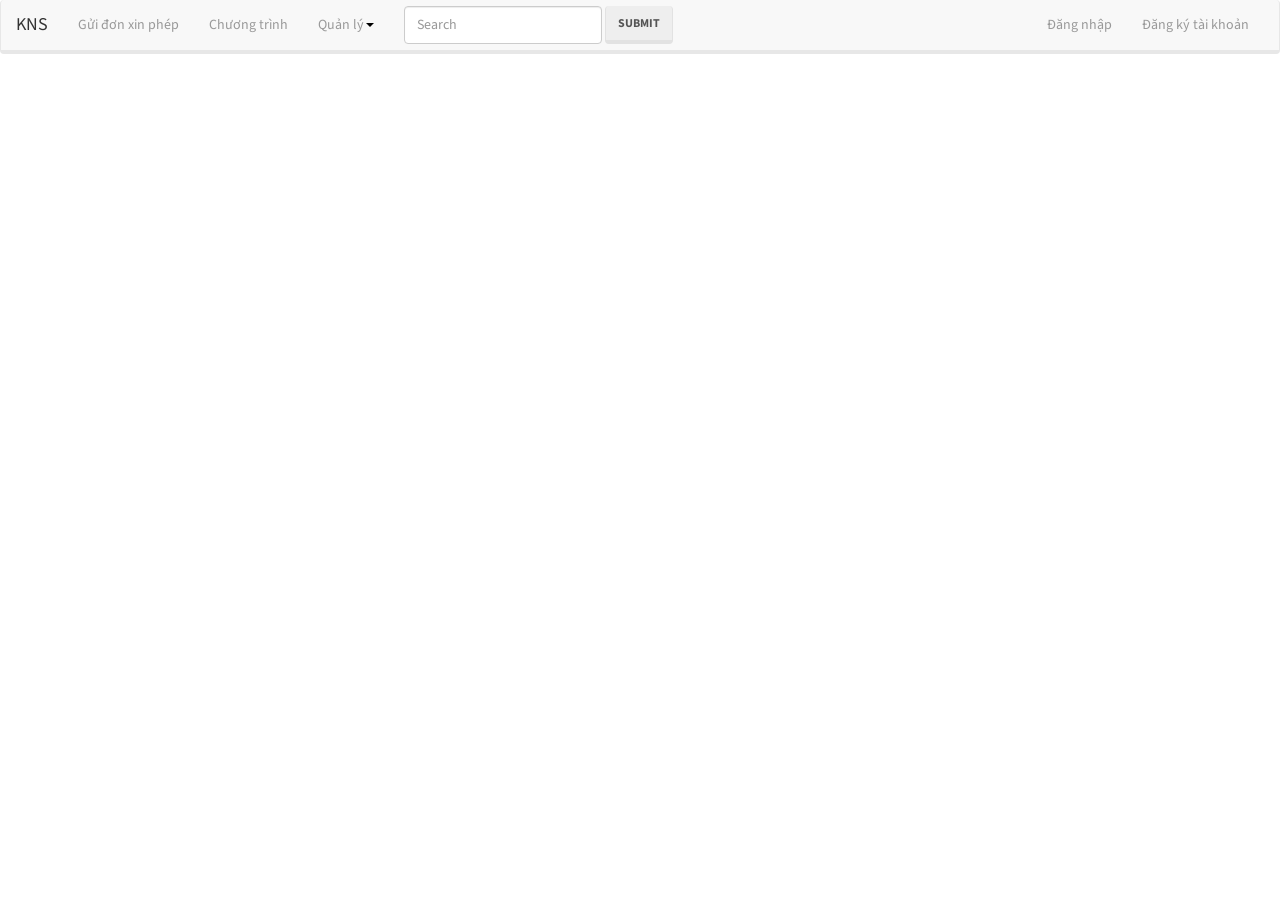
==== Source/Website_KNSER/activity.html @ c9b3a6ab "Chuyển sang SPA + UC Danh sách chương trình 100%" ====
﻿<!DOCTYPE html>
<html data-ng-app="AngularAuthApp">
<head>
    <meta charset="utf-8" />
    <meta name="viewport" content="width=device-width, initial-scale=1.0">
    <title>Quản lý thành viên CLB</title>
    <link href="content/css/bootstrap.css" rel="stylesheet" />
    <link href="content/Site.css" rel="stylesheet" />
    <link href="content/css/loading-bar.min.css" rel="stylesheet" />
    <link href="content/css/bootstrap.min.css" rel="stylesheet" />
    <link href="content/css/font-awesome.min.css" rel="stylesheet" />
    <link href="content/css/social-buttons.css" rel="stylesheet" />
    <script src="scripts/modernizr-2.6.2.js"></script>
    <link href="content/css/bootstrap-datetimepicker.min.css" rel="stylesheet" />
    <link href="content/css/bootstrap-combined.min.css" rel="stylesheet" />
    <script src="scripts/jquery-1.10.2.min.js"></script>
    
</head>


<nav class="navbar navbar-default" data-ng-controller="indexController">
    <div class="container-fluid">
        <div class="navbar-header">
            <button type="button" class="navbar-toggle collapsed" data-toggle="collapse" data-target="#bs-example-navbar-collapse-1">
                <span class="sr-only">Toggle navigation</span>
                <span class="icon-bar"></span>
                <span class="icon-bar"></span>
                <span class="icon-bar"></span>
            </button>
            <a class="navbar-brand" href="activity.html">KNS</a>
        </div>

        <div class="collapse navbar-collapse" id="bs-example-navbar-collapse-1">
            <ul class="nav navbar-nav" id="navigation-bar">
                <li class="" id="gui-don-xin-phep"><a href="#/user/request">Gửi đơn xin phép<span class="sr-only">(current)</span></a></li>
                <li class=""><a href="#/user/event">Chương trình</a></li>
                <li class="dropdown">
                    <a href="" class="dropdown-toggle" data-toggle="dropdown" role="button" aria-expanded="false">Quản lý<span class="caret"></span></a>
                    <ul class="dropdown-menu" role="menu">
                        <li><a href="#/user/rss">Chương trình | Sự kiện khác</a></li>
                        <li><a href="#/user/event">Chương trình CLB</a></li>
                        <li><a href="#/user/member">Quản lý thành viên</a></li>
                        <li class="divider"></li>
                        <li><a href="#/admin/IndexRequest">Quản lý đơn từ</a></li>
                        <li class="divider"></li>
                        <li><a href="#">One more separated link</a></li>
                    </ul>
                </li>
            </ul>
            <form class="navbar-form navbar-left" role="search">
                <div class="form-group">
                    <input type="text" class="form-control" placeholder="Search">
                </div>
                <button type="submit" class="btn btn-default">Submit</button>
            </form>
            <ul class="nav navbar-nav navbar-right">
                <li data-ng-hide="authentication.isAuth"> <a href="#/login">Đăng nhập</a></li>
                <li data-ng-hide="authentication.isAuth"> <a href="#/signup">Đăng ký tài khoản</a></li>
                <li data-ng-hide="!authentication.isAuth"><a href="#">Chào mừng {{authentication.userName}}!</a></li>
                <li data-ng-hide="!authentication.isAuth"><a href="" data-ng-click="logOut()">Đăng xuất</a></li>
            </ul>
        </div>
    </div>
</nav>
<body>
    <div class="body-content" data-ng-view="">
        <hr />
        <footer>
            <div id="footer">
                <div class="container">
                    <div class="row">
                        <div class="col-md-6">
                            <p class="text-muted">Created by <a target="_blank" href="https://www.facebook.com/kynangsong.org/?fref=ts">KNSERS</a></p>
                        </div>
                        <div class="col-md-6">
                            <p class="text-muted">Developed Team: <a target="_blank" href="#">KNSER</a></p>
                        </div>
                    </div>
                </div>
            </div>
        </footer>
    </div>
    <script src="scripts/angular.min.js"></script>
    <script src="scripts/angular.js"></script>
    <script src="scripts/angular-local-storage.min.js"></script>
    <script src="scripts/angular-route.min.js"></script>


    <script src="scripts/bootstrap-datetimepicker.js"></script>
    <script src="scripts/bootstrap.min.js"></script>
    <script src="scripts/loading-bar.min.js"></script>

   
    <!--<script>
        $('#navigation-bar').on('click', 'li', function () {
            $('#navigation-bar li.active').removeClass('active');
            alert("change");
            $(this).addClass('active');
        });
    </script>-->



    <!--Load main scripts-->
    <script src="app/app.js?v=2"></script>


    <!-- Load services -->
    <script src="app/services/authInterceptorService.js?v=2"></script>
    <script src="app/services/authService.js?v=2"></script>
    <script src="app/services/ordersService.js?v=2"></script>
    <script src="app/services/tokensManagerService.js?v=2"></script>

    <!--Load controllers-->
    <script src="app/controllers/indexController.js?v=2"></script>
    <script src="app/controllers/homeController.js?v=2"></script>
    <script src="app/controllers/loginController.js?v=2"></script>
    <script src="app/controllers/signupController.js?v=2"></script>
    <script src="app/controllers/ordersController.js?v=2"></script>
    <script src="app/controllers/refreshController.js?v=2"></script>
    <script src="app/controllers/tokensManagerController.js?v=2"></script>
    <script src="app/controllers/associateController.js?v=2"></script>
    <script src="app/controllers/lettersController.js?v=2"></script>
    <script src="app/controllers/requestsController.js"></script>
    <script src="app/controllers/rsseventController.js"></script>
    <script src="app/controllers/eventsController.js"></script>
</body>
</html>
---- Source/Website_KNSER/content/Site.css ----
﻿body {
    padding-top: 0px;
    padding-bottom: 20px;
}

/* Set padding to keep content from hitting the edges */
.body-content {
    padding-left: 15px;
    padding-right: 15px;
}

/* Set width on the form input elements since they're 100% wide by default */
input,
select,
textarea {
    max-width: 280px;
}
---- Source/Website_KNSER/content/css/loading-bar.min.css ----
/*! 
 * angular-loading-bar v0.3.0
 * https://chieffancypants.github.io/angular-loading-bar
 * Copyright (c) 2014 Wes Cruver
 * License: MIT
 */

#loading-bar,#loading-bar-spinner{pointer-events:none;-webkit-pointer-events:none;-webkit-transition:350ms linear all;-moz-transition:350ms linear all;-o-transition:350ms linear all;transition:350ms linear all}#loading-bar.ng-enter,#loading-bar.ng-leave.ng-leave-active,#loading-bar-spinner.ng-enter,#loading-bar-spinner.ng-leave.ng-leave-active{opacity:0}#loading-bar.ng-enter.ng-enter-active,#loading-bar.ng-leave,#loading-bar-spinner.ng-enter.ng-enter-active,#loading-bar-spinner.ng-leave{opacity:1}#loading-bar .bar{-webkit-transition:width 350ms;-moz-transition:width 350ms;-o-transition:width 350ms;transition:width 350ms;background:#29d;position:fixed;z-index:2000;top:0;left:0;width:100%;height:2px}#loading-bar .peg{display:block;position:absolute;right:0;width:100px;height:100%;box-shadow:0 0 10px #29d,0 0 5px #29d;opacity:1;-webkit-transform:rotate(3deg) translate(0px,-4px);-moz-transform:rotate(3deg) translate(0px,-4px);-ms-transform:rotate(3deg) translate(0px,-4px);-o-transform:rotate(3deg) translate(0px,-4px);transform:rotate(3deg) translate(0px,-4px)}#loading-bar-spinner{display:block;position:fixed;z-index:100;top:10px;left:10px}#loading-bar-spinner .spinner-icon{width:14px;height:14px;border:solid 2px transparent;border-top-color:#29d;border-left-color:#29d;border-radius:10px;-webkit-animation:loading-bar-spinner 400ms linear infinite;-moz-animation:loading-bar-spinner 400ms linear infinite;-ms-animation:loading-bar-spinner 400ms linear infinite;-o-animation:loading-bar-spinner 400ms linear infinite;animation:loading-bar-spinner 400ms linear infinite}@-webkit-keyframes loading-bar-spinner{0%{-webkit-transform:rotate(0deg);transform:rotate(0deg)}100%{-webkit-transform:rotate(360deg);transform:rotate(360deg)}}@-moz-keyframes loading-bar-spinner{0%{-moz-transform:rotate(0deg);transform:rotate(0deg)}100%{-moz-transform:rotate(360deg);transform:rotate(360deg)}}@-o-keyframes loading-bar-spinner{0%{-o-transform:rotate(0deg);transform:rotate(0deg)}100%{-o-transform:rotate(360deg);transform:rotate(360deg)}}@-ms-keyframes loading-bar-spinner{0%{-ms-transform:rotate(0deg);transform:rotate(0deg)}100%{-ms-transform:rotate(360deg);transform:rotate(360deg)}}@keyframes loading-bar-spinner{0%{transform:rotate(0deg);transform:rotate(0deg)}100%{transform:rotate(360deg);transform:rotate(360deg)}}
---- Source/Website_KNSER/content/css/social-buttons.css ----
/*!
 * Social Buttons for Twitter Bootstrap v1.0.0
 *
 * Copyright 2013 Adam Neumann
 * Licensed under the Apache License v2.0
 * http://www.apache.org/licenses/LICENSE-2.0
 */

.btn-facebook {
  color: #ffffff;
  text-shadow: 0 -1px 0 rgba(0, 0, 0, 0.25);
  background-color: #2b4b90;
  *background-color: #133783;
  background-image: -moz-linear-gradient(top, #3b5998, #133783);
  background-image: -webkit-gradient(linear, 0 0, 0 100%, from(#3b5998), to(#133783));
  background-image: -webkit-linear-gradient(top, #3b5998, #133783);
  background-image: -o-linear-gradient(top, #3b5998, #133783);
  background-image: linear-gradient(to bottom, #3b5998, #133783);
  background-repeat: repeat-x;
  border-color: #133783 #133783 #091b40;
  border-color: rgba(0, 0, 0, 0.1) rgba(0, 0, 0, 0.1) rgba(0, 0, 0, 0.25);
  filter: progid:DXImageTransform.Microsoft.gradient(startColorstr='#ff3b5998', endColorstr='#ff133783', GradientType=0);
  filter: progid:DXImageTransform.Microsoft.gradient(enabled=false);
}

.btn-facebook:hover,
.btn-facebook:focus,
.btn-facebook:active,
.btn-facebook.active,
.btn-facebook.disabled,
.btn-facebook[disabled] {
  color: #ffffff;
  background-color: #133783;
  *background-color: #102e6d;
}

.btn-facebook:active,
.btn-facebook.active {
  background-color: #0d2456 \9;
}

.btn-twitter {
  color: #ffffff;
  text-shadow: 0 -1px 0 rgba(0, 0, 0, 0.25);
  background-color: #1c95d0;
  *background-color: #0271bf;
  background-image: -moz-linear-gradient(top, #2daddc, #0271bf);
  background-image: -webkit-gradient(linear, 0 0, 0 100%, from(#2daddc), to(#0271bf));
  background-image: -webkit-linear-gradient(top, #2daddc, #0271bf);
  background-image: -o-linear-gradient(top, #2daddc, #0271bf);
  background-image: linear-gradient(to bottom, #2daddc, #0271bf);
  background-repeat: repeat-x;
  border-color: #0271bf #0271bf #014473;
  border-color: rgba(0, 0, 0, 0.1) rgba(0, 0, 0, 0.1) rgba(0, 0, 0, 0.25);
  filter: progid:DXImageTransform.Microsoft.gradient(startColorstr='#ff2daddc', endColorstr='#ff0271bf', GradientType=0);
  filter: progid:DXImageTransform.Microsoft.gradient(enabled=false);
}

.btn-twitter:hover,
.btn-twitter:focus,
.btn-twitter:active,
.btn-twitter.active,
.btn-twitter.disabled,
.btn-twitter[disabled] {
  color: #ffffff;
  background-color: #0271bf;
  *background-color: #0262a6;
}

.btn-twitter:active,
.btn-twitter.active {
  background-color: #01538d \9;
}

.btn-github {
  color: #000000;
  text-shadow: 0 0.7px 0 rgba(0, 0, 0, 0.1);
  background-color: #f2f2f2;
  *background-color: #e6e6e6;
  background-image: -moz-linear-gradient(top, #fafafa, #e6e6e6);
  background-image: -webkit-gradient(linear, 0 0, 0 100%, from(#fafafa), to(#e6e6e6));
  background-image: -webkit-linear-gradient(top, #fafafa, #e6e6e6);
  background-image: -o-linear-gradient(top, #fafafa, #e6e6e6);
  background-image: linear-gradient(to bottom, #fafafa, #e6e6e6);
  background-repeat: repeat-x;
  border-color: #e6e6e6 #e6e6e6 #c0c0c0;
  border-color: rgba(0, 0, 0, 0.1) rgba(0, 0, 0, 0.1) rgba(0, 0, 0, 0.25);
  filter: progid:DXImageTransform.Microsoft.gradient(startColorstr='#fffafafa', endColorstr='#ffe6e6e6', GradientType=0);
  filter: progid:DXImageTransform.Microsoft.gradient(enabled=false);
}

.btn-github:hover,
.btn-github:focus,
.btn-github:active,
.btn-github.active,
.btn-github.disabled,
.btn-github[disabled] {
  color: #000000;
  background-color: #e6e6e6;
  *background-color: #d9d9d9;
}

.btn-github:active,
.btn-github.active {
  background-color: #cdcdcd \9;
}

.btn-pinterest {
  color: #ffffff;
  text-shadow: 0 -1px 0 rgba(0, 0, 0, 0.25);
  background-color: #c51e25;
  *background-color: #ab171e;
  background-image: -moz-linear-gradient(top, #d62229, #ab171e);
  background-image: -webkit-gradient(linear, 0 0, 0 100%, from(#d62229), to(#ab171e));
  background-image: -webkit-linear-gradient(top, #d62229, #ab171e);
  background-image: -o-linear-gradient(top, #d62229, #ab171e);
  background-image: linear-gradient(to bottom, #d62229, #ab171e);
  background-repeat: repeat-x;
  border-color: #ab171e #ab171e #680e12;
  border-color: rgba(0, 0, 0, 0.1) rgba(0, 0, 0, 0.1) rgba(0, 0, 0, 0.25);
  filter: progid:DXImageTransform.Microsoft.gradient(startColorstr='#ffd62229', endColorstr='#ffab171e', GradientType=0);
  filter: progid:DXImageTransform.Microsoft.gradient(enabled=false);
}

.btn-pinterest:hover,
.btn-pinterest:focus,
.btn-pinterest:active,
.btn-pinterest.active,
.btn-pinterest.disabled,
.btn-pinterest[disabled] {
  color: #ffffff;
  background-color: #ab171e;
  *background-color: #95141a;
}

.btn-pinterest:active,
.btn-pinterest.active {
  background-color: #7e1116 \9;
}

.btn-linkedin {
  color: #ffffff;
  text-shadow: 0 -1px 0 rgba(0, 0, 0, 0.25);
  background-color: #60a9ce;
  *background-color: #4393bb;
  background-image: -moz-linear-gradient(top, #73b8db, #4393bb);
  background-image: -webkit-gradient(linear, 0 0, 0 100%, from(#73b8db), to(#4393bb));
  background-image: -webkit-linear-gradient(top, #73b8db, #4393bb);
  background-image: -o-linear-gradient(top, #73b8db, #4393bb);
  background-image: linear-gradient(to bottom, #73b8db, #4393bb);
  background-repeat: repeat-x;
  border-color: #4393bb #4393bb #2f6783;
  border-color: rgba(0, 0, 0, 0.1) rgba(0, 0, 0, 0.1) rgba(0, 0, 0, 0.25);
  filter: progid:DXImageTransform.Microsoft.gradient(startColorstr='#ff73b8db', endColorstr='#ff4393bb', GradientType=0);
  filter: progid:DXImageTransform.Microsoft.gradient(enabled=false);
}

.btn-linkedin:hover,
.btn-linkedin:focus,
.btn-linkedin:active,
.btn-linkedin.active,
.btn-linkedin.disabled,
.btn-linkedin[disabled] {
  color: #ffffff;
  background-color: #4393bb;
  *background-color: #3c84a8;
}

.btn-linkedin:active,
.btn-linkedin.active {
  background-color: #367595 \9;
}

.btn-google-plus {
  color: #ffffff;
  text-shadow: 0 -1px 0 rgba(0, 0, 0, 0.25);
  background-color: #d34332;
  *background-color: #c53727;
  background-image: -moz-linear-gradient(top, #dd4b39, #c53727);
  background-image: -webkit-gradient(linear, 0 0, 0 100%, from(#dd4b39), to(#c53727));
  background-image: -webkit-linear-gradient(top, #dd4b39, #c53727);
  background-image: -o-linear-gradient(top, #dd4b39, #c53727);
  background-image: linear-gradient(to bottom, #dd4b39, #c53727);
  background-repeat: repeat-x;
  border-color: #c53727 #c53727 #85251a;
  border-color: rgba(0, 0, 0, 0.1) rgba(0, 0, 0, 0.1) rgba(0, 0, 0, 0.25);
  filter: progid:DXImageTransform.Microsoft.gradient(startColorstr='#ffdd4b39', endColorstr='#ffc53727', GradientType=0);
  filter: progid:DXImageTransform.Microsoft.gradient(enabled=false);
}

.btn-google-plus:hover,
.btn-google-plus:focus,
.btn-google-plus:active,
.btn-google-plus.active,
.btn-google-plus.disabled,
.btn-google-plus[disabled] {
  color: #ffffff;
  background-color: #c53727;
  *background-color: #b03123;
}

.btn-google-plus:active,
.btn-google-plus.active {
  background-color: #9a2b1f \9;
}

.btn-instagram {
  color: #ffffff;
  text-shadow: 0 -1px 0 rgba(0, 0, 0, 0.25);
  background-color: #5c88ab;
  *background-color: #3f729b;
  background-image: -moz-linear-gradient(top, #6f97b6, #3f729b);
  background-image: -webkit-gradient(linear, 0 0, 0 100%, from(#6f97b6), to(#3f729b));
  background-image: -webkit-linear-gradient(top, #6f97b6, #3f729b);
  background-image: -o-linear-gradient(top, #6f97b6, #3f729b);
  background-image: linear-gradient(to bottom, #6f97b6, #3f729b);
  background-repeat: repeat-x;
  border-color: #3f729b #3f729b #294a65;
  border-color: rgba(0, 0, 0, 0.1) rgba(0, 0, 0, 0.1) rgba(0, 0, 0, 0.25);
  filter: progid:DXImageTransform.Microsoft.gradient(startColorstr='#ff6f97b6', endColorstr='#ff3f729b', GradientType=0);
  filter: progid:DXImageTransform.Microsoft.gradient(enabled=false);
}

.btn-instagram:hover,
.btn-instagram:focus,
.btn-instagram:active,
.btn-instagram.active,
.btn-instagram.disabled,
.btn-instagram[disabled] {
  color: #ffffff;
  background-color: #3f729b;
  *background-color: #386589;
}

.btn-instagram:active,
.btn-instagram.active {
  background-color: #305777 \9;
}

.btn-dropbox {
  color: #ffffff;
  text-shadow: 0 -1px 0 rgba(0, 0, 0, 0.25);
  background-color: #2e95e0;
  *background-color: #2181cf;
  background-image: -moz-linear-gradient(top, #37a3eb, #2181cf);
  background-image: -webkit-gradient(linear, 0 0, 0 100%, from(#37a3eb), to(#2181cf));
  background-image: -webkit-linear-gradient(top, #37a3eb, #2181cf);
  background-image: -o-linear-gradient(top, #37a3eb, #2181cf);
  background-image: linear-gradient(to bottom, #37a3eb, #2181cf);
  background-repeat: repeat-x;
  border-color: #2181cf #2181cf #16588d;
  border-color: rgba(0, 0, 0, 0.1) rgba(0, 0, 0, 0.1) rgba(0, 0, 0, 0.25);
  filter: progid:DXImageTransform.Microsoft.gradient(startColorstr='#ff37a3eb', endColorstr='#ff2181cf', GradientType=0);
  filter: progid:DXImageTransform.Microsoft.gradient(enabled=false);
}

.btn-dropbox:hover,
.btn-dropbox:focus,
.btn-dropbox:active,
.btn-dropbox.active,
.btn-dropbox.disabled,
.btn-dropbox[disabled] {
  color: #ffffff;
  background-color: #2181cf;
  *background-color: #1d73b9;
}

.btn-dropbox:active,
.btn-dropbox.active {
  background-color: #1a66a3 \9;
}

.btn-bitbucket {
  color: #ffffff;
  text-shadow: 0 -1px 0 rgba(0, 0, 0, 0.25);
  background-color: #285991;
  *background-color: #205081;
  background-image: -moz-linear-gradient(top, #2d5f9c, #205081);
  background-image: -webkit-gradient(linear, 0 0, 0 100%, from(#2d5f9c), to(#205081));
  background-image: -webkit-linear-gradient(top, #2d5f9c, #205081);
  background-image: -o-linear-gradient(top, #2d5f9c, #205081);
  background-image: linear-gradient(to bottom, #2d5f9c, #205081);
  background-repeat: repeat-x;
  border-color: #205081 #205081 #112a44;
  border-color: rgba(0, 0, 0, 0.1) rgba(0, 0, 0, 0.1) rgba(0, 0, 0, 0.25);
  filter: progid:DXImageTransform.Microsoft.gradient(startColorstr='#ff2d5f9c', endColorstr='#ff205081', GradientType=0);
  filter: progid:DXImageTransform.Microsoft.gradient(enabled=false);
}

.btn-bitbucket:hover,
.btn-bitbucket:focus,
.btn-bitbucket:active,
.btn-bitbucket.active,
.btn-bitbucket.disabled,
.btn-bitbucket[disabled] {
  color: #ffffff;
  background-color: #205081;
  *background-color: #1b436d;
}

.btn-bitbucket:active,
.btn-bitbucket.active {
  background-color: #163758 \9;
}

.btn-dribbble {
  color: #ffffff;
  text-shadow: 0 -1px 0 rgba(0, 0, 0, 0.25);
  background-color: #de447f;
  *background-color: #cb396f;
  background-image: -moz-linear-gradient(top, #ea4c89, #cb396f);
  background-image: -webkit-gradient(linear, 0 0, 0 100%, from(#ea4c89), to(#cb396f));
  background-image: -webkit-linear-gradient(top, #ea4c89, #cb396f);
  background-image: -o-linear-gradient(top, #ea4c89, #cb396f);
  background-image: linear-gradient(to bottom, #ea4c89, #cb396f);
  background-repeat: repeat-x;
  border-color: #cb396f #cb396f #91264e;
  border-color: rgba(0, 0, 0, 0.1) rgba(0, 0, 0, 0.1) rgba(0, 0, 0, 0.25);
  filter: progid:DXImageTransform.Microsoft.gradient(startColorstr='#ffea4c89', endColorstr='#ffcb396f', GradientType=0);
  filter: progid:DXImageTransform.Microsoft.gradient(enabled=false);
}

.btn-dribbble:hover,
.btn-dribbble:focus,
.btn-dribbble:active,
.btn-dribbble.active,
.btn-dribbble.disabled,
.btn-dribbble[disabled] {
  color: #ffffff;
  background-color: #cb396f;
  *background-color: #ba3163;
}

.btn-dribbble:active,
.btn-dribbble.active {
  background-color: #a62b59 \9;
}

.btn-flickr {
  color: #ffffff;
  text-shadow: 0 -1px 0 rgba(0, 0, 0, 0.25);
  background-color: #f63198;
  *background-color: #ff0084;
  background-image: -moz-linear-gradient(top, #f051a5, #ff0084);
  background-image: -webkit-gradient(linear, 0 0, 0 100%, from(#f051a5), to(#ff0084));
  background-image: -webkit-linear-gradient(top, #f051a5, #ff0084);
  background-image: -o-linear-gradient(top, #f051a5, #ff0084);
  background-image: linear-gradient(to bottom, #f051a5, #ff0084);
  background-repeat: repeat-x;
  border-color: #ff0084 #ff0084 #b3005c;
  border-color: rgba(0, 0, 0, 0.1) rgba(0, 0, 0, 0.1) rgba(0, 0, 0, 0.25);
  filter: progid:DXImageTransform.Microsoft.gradient(startColorstr='#fff051a5', endColorstr='#ffff0084', GradientType=0);
  filter: progid:DXImageTransform.Microsoft.gradient(enabled=false);
}

.btn-flickr:hover,
.btn-flickr:focus,
.btn-flickr:active,
.btn-flickr.active,
.btn-flickr.disabled,
.btn-flickr[disabled] {
  color: #ffffff;
  background-color: #ff0084;
  *background-color: #e60077;
}

.btn-flickr:active,
.btn-flickr.active {
  background-color: #cc006a \9;
}

.btn-foursquare {
  color: #ffffff;
  text-shadow: 0 -1px 0 rgba(0, 0, 0, 0.25);
  background-color: #079dcd;
  *background-color: #0072b1;
  background-image: -moz-linear-gradient(top, #0cbadf, #0072b1);
  background-image: -webkit-gradient(linear, 0 0, 0 100%, from(#0cbadf), to(#0072b1));
  background-image: -webkit-linear-gradient(top, #0cbadf, #0072b1);
  background-image: -o-linear-gradient(top, #0cbadf, #0072b1);
  background-image: linear-gradient(to bottom, #0cbadf, #0072b1);
  background-repeat: repeat-x;
  border-color: #0072b1 #0072b1 #004165;
  border-color: rgba(0, 0, 0, 0.1) rgba(0, 0, 0, 0.1) rgba(0, 0, 0, 0.25);
  filter: progid:DXImageTransform.Microsoft.gradient(startColorstr='#ff0cbadf', endColorstr='#ff0072b1', GradientType=0);
  filter: progid:DXImageTransform.Microsoft.gradient(enabled=false);
}

.btn-foursquare:hover,
.btn-foursquare:focus,
.btn-foursquare:active,
.btn-foursquare.active,
.btn-foursquare.disabled,
.btn-foursquare[disabled] {
  color: #ffffff;
  background-color: #0072b1;
  *background-color: #006298;
}

.btn-foursquare:active,
.btn-foursquare.active {
  background-color: #00517e \9;
}

.btn-renren {
  color: #ffffff;
  text-shadow: 0 -1px 0 rgba(0, 0, 0, 0.25);
  background-color: #3773ab;
  *background-color: #33669a;
  background-image: -moz-linear-gradient(top, #397cb6, #33669a);
  background-image: -webkit-gradient(linear, 0 0, 0 100%, from(#397cb6), to(#33669a));
  background-image: -webkit-linear-gradient(top, #397cb6, #33669a);
  background-image: -o-linear-gradient(top, #397cb6, #33669a);
  background-image: linear-gradient(to bottom, #397cb6, #33669a);
  background-repeat: repeat-x;
  border-color: #33669a #33669a #204061;
  border-color: rgba(0, 0, 0, 0.1) rgba(0, 0, 0, 0.1) rgba(0, 0, 0, 0.25);
  filter: progid:DXImageTransform.Microsoft.gradient(startColorstr='#ff397cb6', endColorstr='#ff33669a', GradientType=0);
  filter: progid:DXImageTransform.Microsoft.gradient(enabled=false);
}

.btn-renren:hover,
.btn-renren:focus,
.btn-renren:active,
.btn-renren.active,
.btn-renren.disabled,
.btn-renren[disabled] {
  color: #ffffff;
  background-color: #33669a;
  *background-color: #2d5987;
}

.btn-renren:active,
.btn-renren.active {
  background-color: #264d74 \9;
}

.btn-skype {
  color: #ffffff;
  text-shadow: 0 -1px 0 rgba(0, 0, 0, 0.25);
  background-color: #43bbe8;
  *background-color: #00aff0;
  background-image: -moz-linear-gradient(top, #70c3e2, #00aff0);
  background-image: -webkit-gradient(linear, 0 0, 0 100%, from(#70c3e2), to(#00aff0));
  background-image: -webkit-linear-gradient(top, #70c3e2, #00aff0);
  background-image: -o-linear-gradient(top, #70c3e2, #00aff0);
  background-image: linear-gradient(to bottom, #70c3e2, #00aff0);
  background-repeat: repeat-x;
  border-color: #00aff0 #00aff0 #0077a3;
  border-color: rgba(0, 0, 0, 0.1) rgba(0, 0, 0, 0.1) rgba(0, 0, 0, 0.25);
  filter: progid:DXImageTransform.Microsoft.gradient(startColorstr='#ff70c3e2', endColorstr='#ff00aff0', GradientType=0);
  filter: progid:DXImageTransform.Microsoft.gradient(enabled=false);
}

.btn-skype:hover,
.btn-skype:focus,
.btn-skype:active,
.btn-skype.active,
.btn-skype.disabled,
.btn-skype[disabled] {
  color: #ffffff;
  background-color: #00aff0;
  *background-color: #009cd7;
}

.btn-skype:active,
.btn-skype.active {
  background-color: #008abd \9;
}

.btn-stackexchange {
  color: #ffffff;
  text-shadow: 0 -1px 0 rgba(0, 0, 0, 0.25);
  background-color: #3a70b0;
  *background-color: #185397;
  background-image: -moz-linear-gradient(top, #5184c1, #185397);
  background-image: -webkit-gradient(linear, 0 0, 0 100%, from(#5184c1), to(#185397));
  background-image: -webkit-linear-gradient(top, #5184c1, #185397);
  background-image: -o-linear-gradient(top, #5184c1, #185397);
  background-image: linear-gradient(to bottom, #5184c1, #185397);
  background-repeat: repeat-x;
  border-color: #185397 #185397 #0e2f55;
  border-color: rgba(0, 0, 0, 0.1) rgba(0, 0, 0, 0.1) rgba(0, 0, 0, 0.25);
  filter: progid:DXImageTransform.Microsoft.gradient(startColorstr='#ff5184c1', endColorstr='#ff185397', GradientType=0);
  filter: progid:DXImageTransform.Microsoft.gradient(enabled=false);
}

.btn-stackexchange:hover,
.btn-stackexchange:focus,
.btn-stackexchange:active,
.btn-stackexchange.active,
.btn-stackexchange.disabled,
.btn-stackexchange[disabled] {
  color: #ffffff;
  background-color: #185397;
  *background-color: #154781;
}

.btn-stackexchange:active,
.btn-stackexchange.active {
  background-color: #113b6b \9;
}

.btn-trello {
  color: #ffffff;
  text-shadow: 0 -1px 0 rgba(0, 0, 0, 0.25);
  background-color: #438ab4;
  *background-color: #27709b;
  background-image: -moz-linear-gradient(top, #569cc4, #27709b);
  background-image: -webkit-gradient(linear, 0 0, 0 100%, from(#569cc4), to(#27709b));
  background-image: -webkit-linear-gradient(top, #569cc4, #27709b);
  background-image: -o-linear-gradient(top, #569cc4, #27709b);
  background-image: linear-gradient(to bottom, #569cc4, #27709b);
  background-repeat: repeat-x;
  border-color: #27709b #27709b #18445e;
  border-color: rgba(0, 0, 0, 0.1) rgba(0, 0, 0, 0.1) rgba(0, 0, 0, 0.25);
  filter: progid:DXImageTransform.Microsoft.gradient(startColorstr='#ff569cc4', endColorstr='#ff27709b', GradientType=0);
  filter: progid:DXImageTransform.Microsoft.gradient(enabled=false);
}

.btn-trello:hover,
.btn-trello:focus,
.btn-trello:active,
.btn-trello.active,
.btn-trello.disabled,
.btn-trello[disabled] {
  color: #ffffff;
  background-color: #27709b;
  *background-color: #226187;
}

.btn-trello:active,
.btn-trello.active {
  background-color: #1d5372 \9;
}

.btn-tumblr {
  color: #ffffff;
  text-shadow: 0 -1px 0 rgba(0, 0, 0, 0.25);
  background-color: #34526e;
  *background-color: #2a4763;
  background-image: -moz-linear-gradient(top, #3a5976, #2a4763);
  background-image: -webkit-gradient(linear, 0 0, 0 100%, from(#3a5976), to(#2a4763));
  background-image: -webkit-linear-gradient(top, #3a5976, #2a4763);
  background-image: -o-linear-gradient(top, #3a5976, #2a4763);
  background-image: linear-gradient(to bottom, #3a5976, #2a4763);
  background-repeat: repeat-x;
  border-color: #2a4763 #2a4763 #13202d;
  border-color: rgba(0, 0, 0, 0.1) rgba(0, 0, 0, 0.1) rgba(0, 0, 0, 0.25);
  filter: progid:DXImageTransform.Microsoft.gradient(startColorstr='#ff3a5976', endColorstr='#ff2a4763', GradientType=0);
  filter: progid:DXImageTransform.Microsoft.gradient(enabled=false);
}

.btn-tumblr:hover,
.btn-tumblr:focus,
.btn-tumblr:active,
.btn-tumblr.active,
.btn-tumblr.disabled,
.btn-tumblr[disabled] {
  color: #ffffff;
  background-color: #2a4763;
  *background-color: #223a51;
}

.btn-tumblr:active,
.btn-tumblr.active {
  background-color: #1b2d3f \9;
}

.btn-vk {
  color: #ffffff;
  text-shadow: 0 -1px 0 rgba(0, 0, 0, 0.25);
  background-color: #50739a;
  *background-color: #426187;
  background-image: -moz-linear-gradient(top, #5a7fa6, #426187);
  background-image: -webkit-gradient(linear, 0 0, 0 100%, from(#5a7fa6), to(#426187));
  background-image: -webkit-linear-gradient(top, #5a7fa6, #426187);
  background-image: -o-linear-gradient(top, #5a7fa6, #426187);
  background-image: linear-gradient(to bottom, #5a7fa6, #426187);
  background-repeat: repeat-x;
  border-color: #426187 #426187 #293c54;
  border-color: rgba(0, 0, 0, 0.1) rgba(0, 0, 0, 0.1) rgba(0, 0, 0, 0.25);
  filter: progid:DXImageTransform.Microsoft.gradient(startColorstr='#ff5a7fa6', endColorstr='#ff426187', GradientType=0);
  filter: progid:DXImageTransform.Microsoft.gradient(enabled=false);
}

.btn-vk:hover,
.btn-vk:focus,
.btn-vk:active,
.btn-vk.active,
.btn-vk.disabled,
.btn-vk[disabled] {
  color: #ffffff;
  background-color: #426187;
  *background-color: #3a5576;
}

.btn-vk:active,
.btn-vk.active {
  background-color: #314865 \9;
}

.btn-weibo {
  color: #ffffff;
  text-shadow: 0 -1px 0 rgba(0, 0, 0, 0.25);
  background-color: #f14f4f;
  *background-color: #e64141;
  background-image: -moz-linear-gradient(top, #f85959, #e64141);
  background-image: -webkit-gradient(linear, 0 0, 0 100%, from(#f85959), to(#e64141));
  background-image: -webkit-linear-gradient(top, #f85959, #e64141);
  background-image: -o-linear-gradient(top, #f85959, #e64141);
  background-image: linear-gradient(to bottom, #f85959, #e64141);
  background-repeat: repeat-x;
  border-color: #e64141 #e64141 #c11919;
  border-color: rgba(0, 0, 0, 0.1) rgba(0, 0, 0, 0.1) rgba(0, 0, 0, 0.25);
  filter: progid:DXImageTransform.Microsoft.gradient(startColorstr='#fff85959', endColorstr='#ffe64141', GradientType=0);
  filter: progid:DXImageTransform.Microsoft.gradient(enabled=false);
}

.btn-weibo:hover,
.btn-weibo:focus,
.btn-weibo:active,
.btn-weibo.active,
.btn-weibo.disabled,
.btn-weibo[disabled] {
  color: #ffffff;
  background-color: #e64141;
  *background-color: #e32a2a;
}

.btn-weibo:active,
.btn-weibo.active {
  background-color: #d81c1c \9;
}

.btn-xing {
  color: #ffffff;
  text-shadow: 0 -1px 0 rgba(0, 0, 0, 0.25);
  background-color: #155c5d;
  *background-color: #074c4d;
  background-image: -moz-linear-gradient(top, #1f6768, #074c4d);
  background-image: -webkit-gradient(linear, 0 0, 0 100%, from(#1f6768), to(#074c4d));
  background-image: -webkit-linear-gradient(top, #1f6768, #074c4d);
  background-image: -o-linear-gradient(top, #1f6768, #074c4d);
  background-image: linear-gradient(to bottom, #1f6768, #074c4d);
  background-repeat: repeat-x;
  border-color: #074c4d #074c4d #010707;
  border-color: rgba(0, 0, 0, 0.1) rgba(0, 0, 0, 0.1) rgba(0, 0, 0, 0.25);
  filter: progid:DXImageTransform.Microsoft.gradient(startColorstr='#ff1f6768', endColorstr='#ff074c4d', GradientType=0);
  filter: progid:DXImageTransform.Microsoft.gradient(enabled=false);
}

.btn-xing:hover,
.btn-xing:focus,
.btn-xing:active,
.btn-xing.active,
.btn-xing.disabled,
.btn-xing[disabled] {
  color: #ffffff;
  background-color: #074c4d;
  *background-color: #053536;
}

.btn-xing:active,
.btn-xing.active {
  background-color: #031e1e \9;
}

.btn-youtube {
  color: #ffffff;
  text-shadow: 0 -1px 0 rgba(0, 0, 0, 0.25);
  background-color: #a72121;
  *background-color: #6e0610;
  background-image: -moz-linear-gradient(top, #cd332d, #6e0610);
  background-image: -webkit-gradient(linear, 0 0, 0 100%, from(#cd332d), to(#6e0610));
  background-image: -webkit-linear-gradient(top, #cd332d, #6e0610);
  background-image: -o-linear-gradient(top, #cd332d, #6e0610);
  background-image: linear-gradient(to bottom, #cd332d, #6e0610);
  background-repeat: repeat-x;
  border-color: #6e0610 #6e0610 #250205;
  border-color: rgba(0, 0, 0, 0.1) rgba(0, 0, 0, 0.1) rgba(0, 0, 0, 0.25);
  filter: progid:DXImageTransform.Microsoft.gradient(startColorstr='#ffcd332d', endColorstr='#ff6e0610', GradientType=0);
  filter: progid:DXImageTransform.Microsoft.gradient(enabled=false);
}

.btn-youtube:hover,
.btn-youtube:focus,
.btn-youtube:active,
.btn-youtube.active,
.btn-youtube.disabled,
.btn-youtube[disabled] {
  color: #ffffff;
  background-color: #6e0610;
  *background-color: #56050c;
}

.btn-youtube:active,
.btn-youtube.active {
  background-color: #3e0309 \9;
}
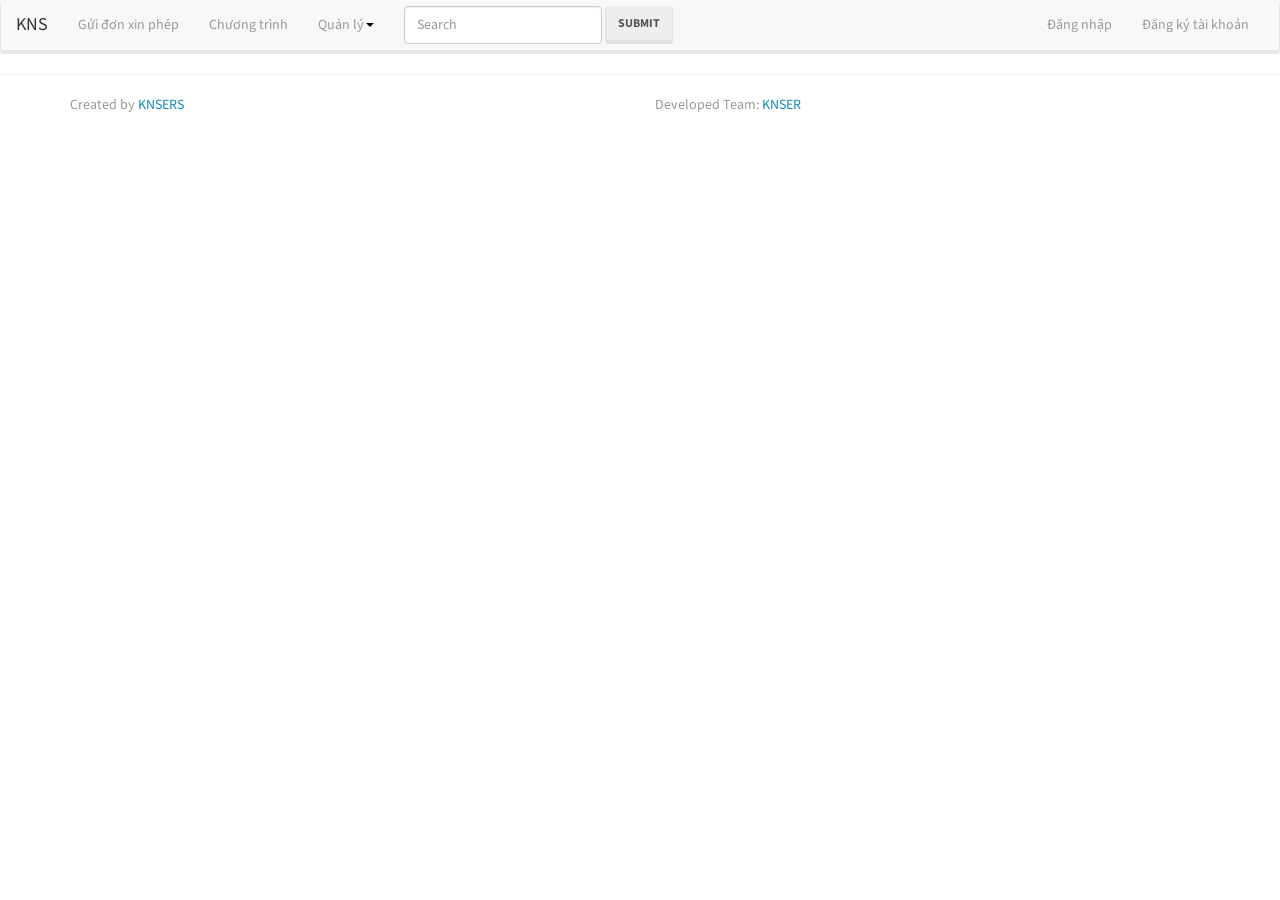
==== commit b99476e5: "commit" ====
--- a/Source/Website_KNSER/activity.html
+++ b/Source/Website_KNSER/activity.html
@@ -29,11 +29,10 @@
             </button>
             <a class="navbar-brand" href="activity.html">KNS</a>
         </div>
-
         <div class="collapse navbar-collapse" id="bs-example-navbar-collapse-1">
             <ul class="nav navbar-nav" id="navigation-bar">
-                <li class="" id="gui-don-xin-phep"><a href="#/user/request">Gửi đơn xin phép<span class="sr-only">(current)</span></a></li>
-                <li class=""><a href="#/user/event">Chương trình</a></li>
+                <li id="gui-don-xin-phep"><a href="#/user/request"><span ng-class="{active : index == selectedIndex}" ng-click="itemClicked($index)">Gửi đơn xin phép</span></a></li>
+                <li id="chuong-trinh"><a href="#/user/event"><span ng-class="{active : index == selectedIndex}" ng-click="itemClicked($index)">Chương trình</span></a></li>
                 <li class="dropdown">
                     <a href="" class="dropdown-toggle" data-toggle="dropdown" role="button" aria-expanded="false">Quản lý<span class="caret"></span></a>
                     <ul class="dropdown-menu" role="menu">
@@ -56,7 +55,7 @@
             <ul class="nav navbar-nav navbar-right">
                 <li data-ng-hide="authentication.isAuth"> <a href="#/login">Đăng nhập</a></li>
                 <li data-ng-hide="authentication.isAuth"> <a href="#/signup">Đăng ký tài khoản</a></li>
-                <li data-ng-hide="!authentication.isAuth"><a href="#">Chào mừng {{authentication.userName}}!</a></li>
+                <li data-ng-hide="!authentication.isAuth"><a href="#/user/infomation">Chào mừng {{authentication.userName}}!</a></li>
                 <li data-ng-hide="!authentication.isAuth"><a href="" data-ng-click="logOut()">Đăng xuất</a></li>
             </ul>
         </div>
@@ -64,22 +63,22 @@
 </nav>
 <body>
     <div class="body-content" data-ng-view="">
-        <hr />
-        <footer>
-            <div id="footer">
-                <div class="container">
-                    <div class="row">
-                        <div class="col-md-6">
-                            <p class="text-muted">Created by <a target="_blank" href="https://www.facebook.com/kynangsong.org/?fref=ts">KNSERS</a></p>
-                        </div>
-                        <div class="col-md-6">
-                            <p class="text-muted">Developed Team: <a target="_blank" href="#">KNSER</a></p>
-                        </div>
+    </div>
+    <hr />
+    <footer>
+        <div id="footer">
+            <div class="container">
+                <div class="row">
+                    <div class="col-md-6">
+                        <p class="text-muted">Created by <a target="_blank" href="https://www.facebook.com/kynangsong.org/?fref=ts">KNSERS</a></p>
+                    </div>
+                    <div class="col-md-6">
+                        <p class="text-muted">Developed Team: <a target="_blank" href="#">KNSER</a></p>
                     </div>
                 </div>
             </div>
-        </footer>
-    </div>
+        </div>
+    </footer>
     <script src="scripts/angular.min.js"></script>
     <script src="scripts/angular.js"></script>
     <script src="scripts/angular-local-storage.min.js"></script>
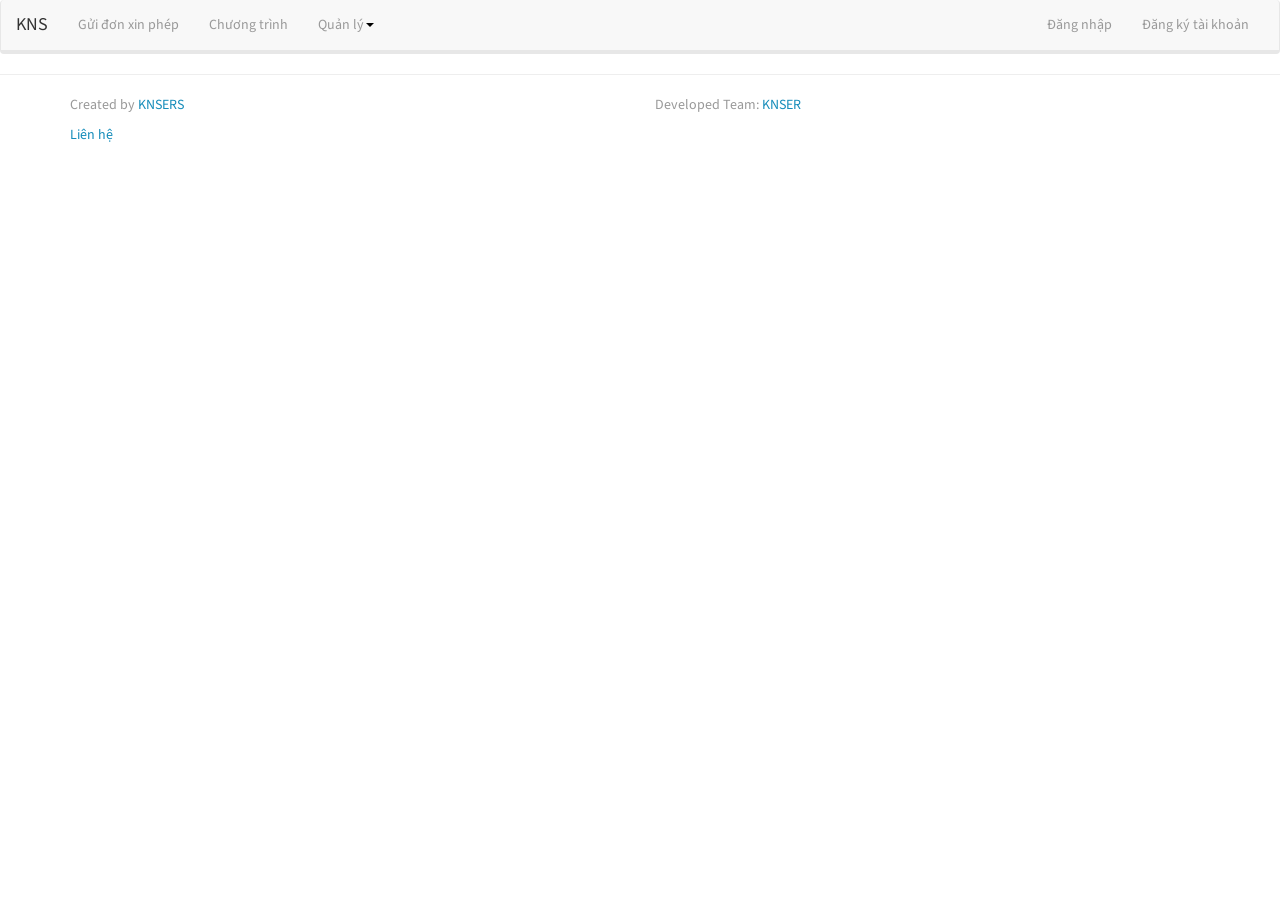
==== commit a7b207fd: "Đóng gói 1 - SignalR VChat" ====
--- a/Source/Website_KNSER/activity.html
+++ b/Source/Website_KNSER/activity.html
@@ -14,6 +14,8 @@
     <link href="content/css/bootstrap-datetimepicker.min.css" rel="stylesheet" />
     <link href="content/css/bootstrap-combined.min.css" rel="stylesheet" />
     <script src="scripts/jquery-1.10.2.min.js"></script>
+    <script src="scripts/jquery.signalr-2.2.0.js"></script>
+    <script src="scripts/jquery.signalr-2.2.0.min.js"></script>
     
 </head>
 
@@ -36,22 +38,21 @@
                 <li class="dropdown">
                     <a href="" class="dropdown-toggle" data-toggle="dropdown" role="button" aria-expanded="false">Quản lý<span class="caret"></span></a>
                     <ul class="dropdown-menu" role="menu">
-                        <li><a href="#/user/rss">Chương trình | Sự kiện khác</a></li>
                         <li><a href="#/user/event">Chương trình CLB</a></li>
                         <li><a href="#/user/member">Quản lý thành viên</a></li>
                         <li class="divider"></li>
                         <li><a href="#/admin/IndexRequest">Quản lý đơn từ</a></li>
                         <li class="divider"></li>
-                        <li><a href="#">One more separated link</a></li>
+                        <li><a href="#/user/rss">Chương trình | Sự kiện khác</a></li>
                     </ul>
                 </li>
             </ul>
-            <form class="navbar-form navbar-left" role="search">
+            <!--<form class="navbar-form navbar-left" role="search">
                 <div class="form-group">
                     <input type="text" class="form-control" placeholder="Search">
                 </div>
                 <button type="submit" class="btn btn-default">Submit</button>
-            </form>
+            </form>-->
             <ul class="nav navbar-nav navbar-right">
                 <li data-ng-hide="authentication.isAuth"> <a href="#/login">Đăng nhập</a></li>
                 <li data-ng-hide="authentication.isAuth"> <a href="#/signup">Đăng ký tài khoản</a></li>
@@ -73,7 +74,10 @@
                         <p class="text-muted">Created by <a target="_blank" href="https://www.facebook.com/kynangsong.org/?fref=ts">KNSERS</a></p>
                     </div>
                     <div class="col-md-6">
-                        <p class="text-muted">Developed Team: <a target="_blank" href="#">KNSER</a></p>
+                        <p class="text-muted">Developed Team: <a target="_blank" href="">KNSER</a></p>
+                    </div>
+                    <div class="col-md-6">
+                        <p class="text-muted"><a href="#/user/contact">Liên hệ</a></p>
                     </div>
                 </div>
             </div>
@@ -109,6 +113,8 @@
     <script src="app/services/authService.js?v=2"></script>
     <script src="app/services/ordersService.js?v=2"></script>
     <script src="app/services/tokensManagerService.js?v=2"></script>
+    <script src="app/services/eventsService.js?v=2"></script>
+    <script src="app/services/RequestData.js"></script>
 
     <!--Load controllers-->
     <script src="app/controllers/indexController.js?v=2"></script>
@@ -119,9 +125,14 @@
     <script src="app/controllers/refreshController.js?v=2"></script>
     <script src="app/controllers/tokensManagerController.js?v=2"></script>
     <script src="app/controllers/associateController.js?v=2"></script>
-    <script src="app/controllers/lettersController.js?v=2"></script>
-    <script src="app/controllers/requestsController.js"></script>
+    <!--<script src="app/controllers/lettersController.js?v=2"></script>-->
+    <!--<script src="app/controllers/requestsController.js"></script>-->
     <script src="app/controllers/rsseventController.js"></script>
     <script src="app/controllers/eventsController.js"></script>
+    <script src="app/controllers/eventdetailsController.js"></script>
+    <script src="app/controllers/infoController.js"></script>
+
+    <script src="app/controllers/letterRealtimeController.js?v=2"></script>
+    <script src="app/controllers/requestRealtimeController.js"></script>
 </body>
 </html>
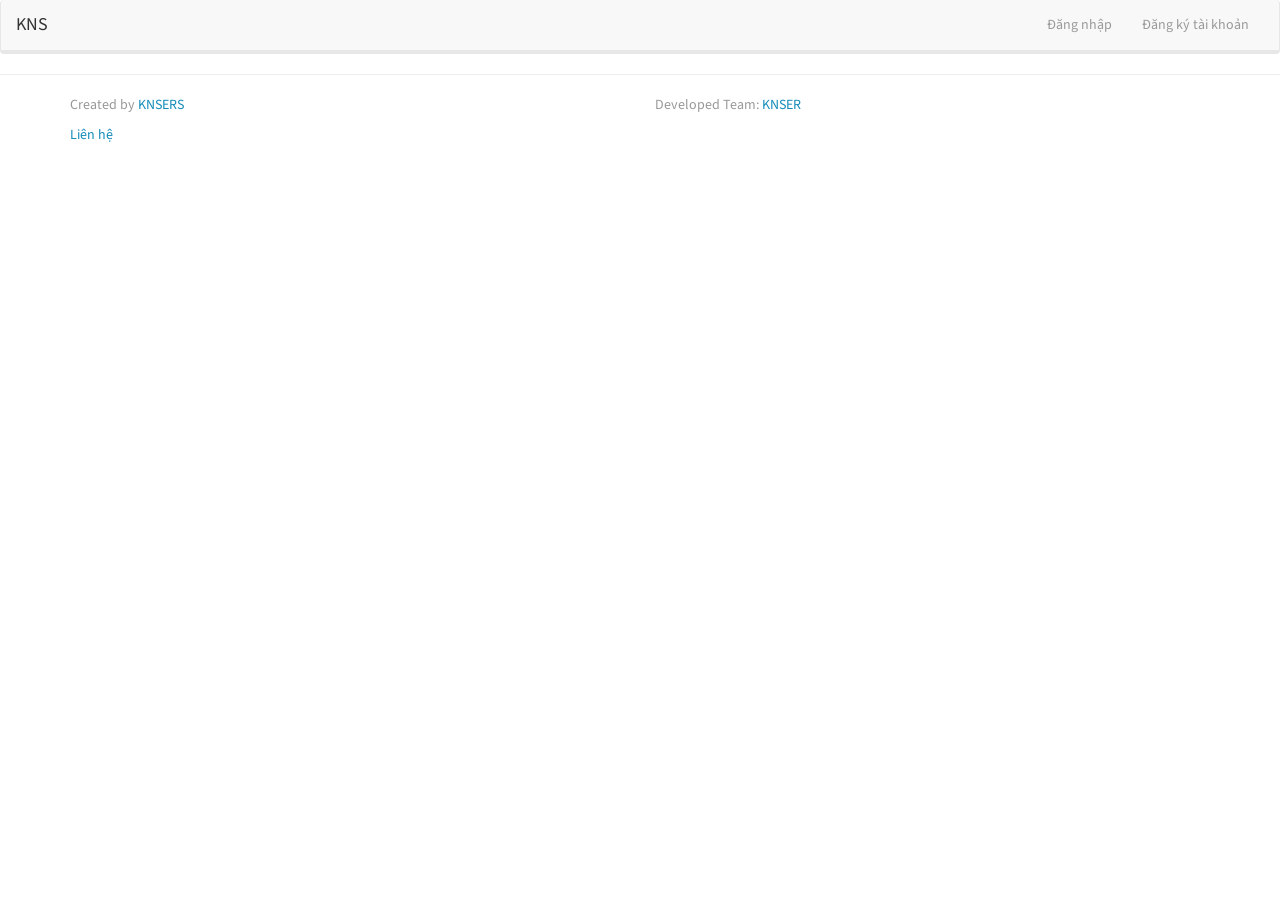
==== commit 0ced4b16: "Đóng gói 2" ====
--- a/Source/Website_KNSER/activity.html
+++ b/Source/Website_KNSER/activity.html
@@ -33,9 +33,9 @@
         </div>
         <div class="collapse navbar-collapse" id="bs-example-navbar-collapse-1">
             <ul class="nav navbar-nav" id="navigation-bar">
-                <li id="gui-don-xin-phep"><a href="#/user/request"><span ng-class="{active : index == selectedIndex}" ng-click="itemClicked($index)">Gửi đơn xin phép</span></a></li>
-                <li id="chuong-trinh"><a href="#/user/event"><span ng-class="{active : index == selectedIndex}" ng-click="itemClicked($index)">Chương trình</span></a></li>
-                <li class="dropdown">
+                <li id="gui-don-xin-phep" data-ng-hide="!authentication.isAuth"><a href="#/user/request"><span ng-class="{active : index == selectedIndex}" ng-click="itemClicked($index)">Gửi đơn xin phép</span></a></li>
+                <li id="chuong-trinh" data-ng-hide="!authentication.isAuth"><a href="#/user/event"><span ng-class="{active : index == selectedIndex}" ng-click="itemClicked($index)">Chương trình</span></a></li>
+                <li class="dropdown" data-ng-hide="!authentication.isAuth">
                     <a href="" class="dropdown-toggle" data-toggle="dropdown" role="button" aria-expanded="false">Quản lý<span class="caret"></span></a>
                     <ul class="dropdown-menu" role="menu">
                         <li><a href="#/user/event">Chương trình CLB</a></li>
@@ -125,14 +125,14 @@
     <script src="app/controllers/refreshController.js?v=2"></script>
     <script src="app/controllers/tokensManagerController.js?v=2"></script>
     <script src="app/controllers/associateController.js?v=2"></script>
-    <!--<script src="app/controllers/lettersController.js?v=2"></script>-->
-    <!--<script src="app/controllers/requestsController.js"></script>-->
+    <script src="app/controllers/lettersController.js?v=2"></script>
+    <script src="app/controllers/requestsController.js"></script>
     <script src="app/controllers/rsseventController.js"></script>
     <script src="app/controllers/eventsController.js"></script>
     <script src="app/controllers/eventdetailsController.js"></script>
     <script src="app/controllers/infoController.js"></script>
 
-    <script src="app/controllers/letterRealtimeController.js?v=2"></script>
-    <script src="app/controllers/requestRealtimeController.js"></script>
+    <!--<script src="app/controllers/letterRealtimeController.js?v=2"></script>
+    <script src="app/controllers/requestRealtimeController.js"></script>-->
 </body>
 </html>
